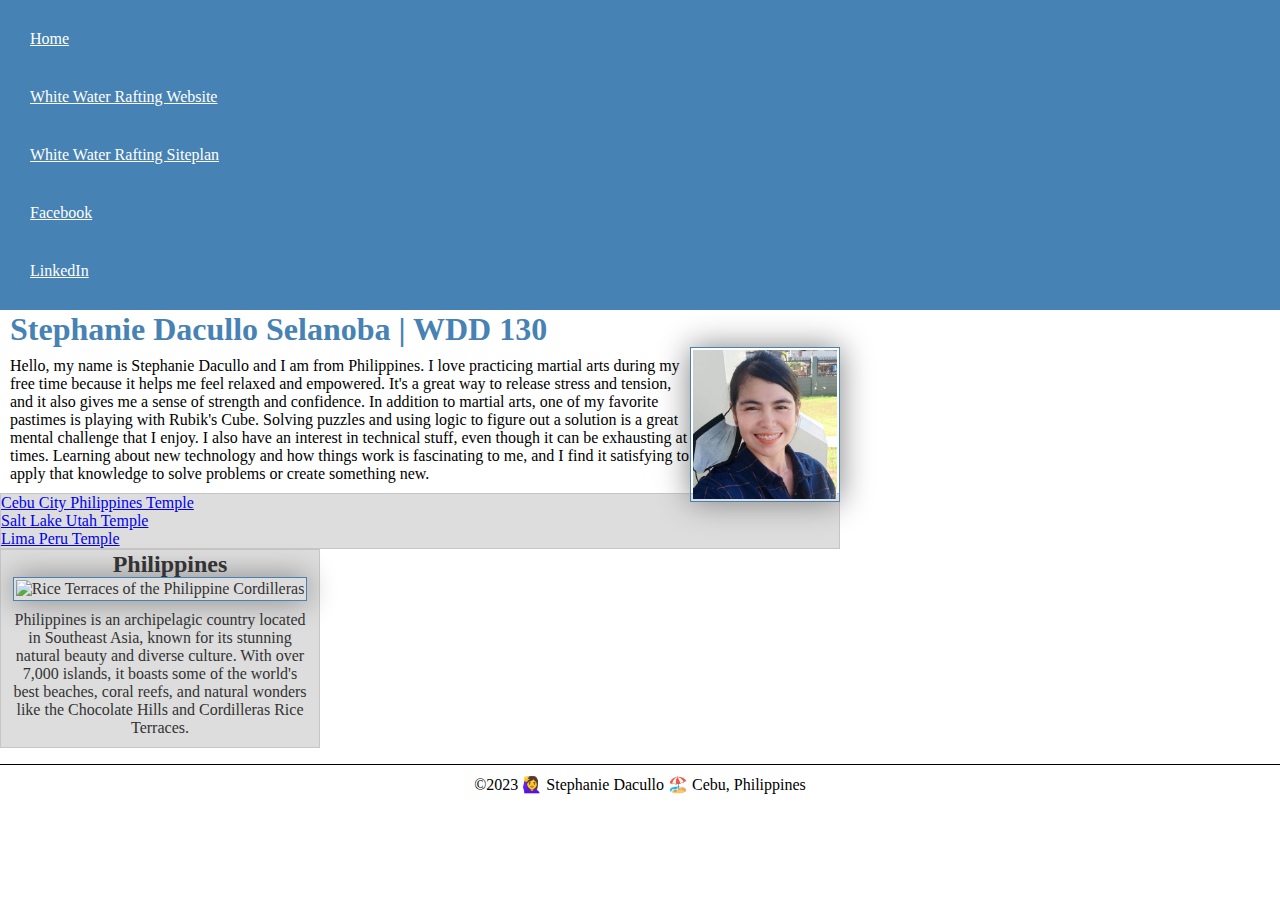
==== index.html @ 7384fcf9 "commit to wdd130" ====
<!DOCTYPE html> 
<html lang="en-US">  
  <head>  
    <meta charset="utf-8">
    <meta name="viewport" content="width=device-width, initial-scale=1.0">
    <title>Stephanie Dacullo Selanoba | WDD 130</title>
    <meta name="description" content="Stephanie Dacullo Selanoba, WDD 130">
    <meta name="author" content="Stephanie Dacullo Selanoba">
    <link rel="stylesheet" href="styles/styles.css">
  </head> 
  <body> 
    <header> 
      <nav> 
        <a href="#">Home</a> 
        <a href="wwr/">White Water Rafting Website</a>
        <a href="wwr/site-plan-rafting.html">White Water Rafting Siteplan</a>
        <a href="https://www.facebook.com/stephlaruga101">Facebook</a>
        <a href="https://www.linkedin.com/in/stephaniedaculloselanoba8726/">LinkedIn</a>
      </nav> 
    </header> 
    <main>
      <h1>Stephanie Dacullo Selanoba | WDD 130</h1>
      <img src="images/profile.jpg" alt="Hello, my name is Stephanie Dacullo" width="200"> 
      <p>Hello, my name is Stephanie Dacullo and I am from Philippines. I love practicing martial arts during my free time because it helps me feel relaxed and empowered. It's a great way to release stress and tension, and it also gives me a sense of strength and confidence. In addition to martial arts, one of my favorite pastimes is playing with Rubik's Cube. Solving puzzles and using logic to figure out a solution is a great mental challenge that I enjoy. I also have an interest in technical stuff, even though it can be exhausting at times. Learning about new technology and how things work is fascinating to me, and I find it satisfying to apply that knowledge to solve problems or create something new. </p>
      <ul class="box">
        <li><a href="https://www.churchofjesuschrist.org/temples/details/cebu-city-philippines-temple?lang=eng" target="_blank">Cebu City Philippines Temple</a></li>
        <li><a href="https://www.churchofjesuschrist.org/temples/details/salt-lake-temple?lang=eng" target="_blank">Salt Lake Utah Temple</a></li>
        <li><a href="https://www.churchofjesuschrist.org/temples/details/lima-peru-temple?lang=eng" target="_blank">Lima Peru Temple</a></li>
      </ul>
    </main> 
    <aside class="box">
      <h2>Philippines</h2>
      <img src="https://images.summitmedia-digital.com/spotph/images/articles/2016/heritage_riceterraces.jpg" alt="Rice Terraces of the Philippine Cordilleras">
      <p>Philippines is an archipelagic country located in Southeast Asia, known for its stunning natural beauty and diverse culture. With over 7,000 islands, it boasts some of the world's best beaches, coral reefs, and natural wonders like the Chocolate Hills and Cordilleras Rice Terraces.</p>
    </aside>
    <footer>
        <p>©2023 🙋‍♀️ Stephanie Dacullo 🏖️ Cebu, Philippines</p> 
    </footer> 
  </body>
  <!-- Date modified: May 1, 2023 -->
</html>
---- styles/styles.css ----
* {
    margin: 0;
    padding: 0;
    box-sizing: border-box;
}
nav {
    background-color: steelblue;
    padding: 10px;
}

nav a {
    color: white;
    display: block;
    padding: 20px;
}

h1 {
    color: steelblue;
    position: relative;
    top: 1px;
    left: 10px;
}

img {
    width: 150px;
    height: auto;
    border: 1px solid steelblue;
    padding: 2px;
    box-shadow: 0 0 30px gray;
}

p {
    padding: 10px;
}

main {
    max-width: 840px;
}

aside {
    text-align: center;
    width: 20em;
}

aside h2 {
    position: relative;
    top: 1px;
    left: 10px;
}

aside img {
    width: 200px;
    height: auto;
}

main img {
    width: 150px;
    height: auto;
    float: right;
}

footer {
    margin-top: 1em;
    border-top: 1px solid #000;
    text-align: center;
}

/* Class Selectors */
.box {
    margin: 1 rem;
    border: 1px solid rgba(0,0,0,.1);
    padding: 1 rem;
    background-color: #ddd;
    color: #333
}
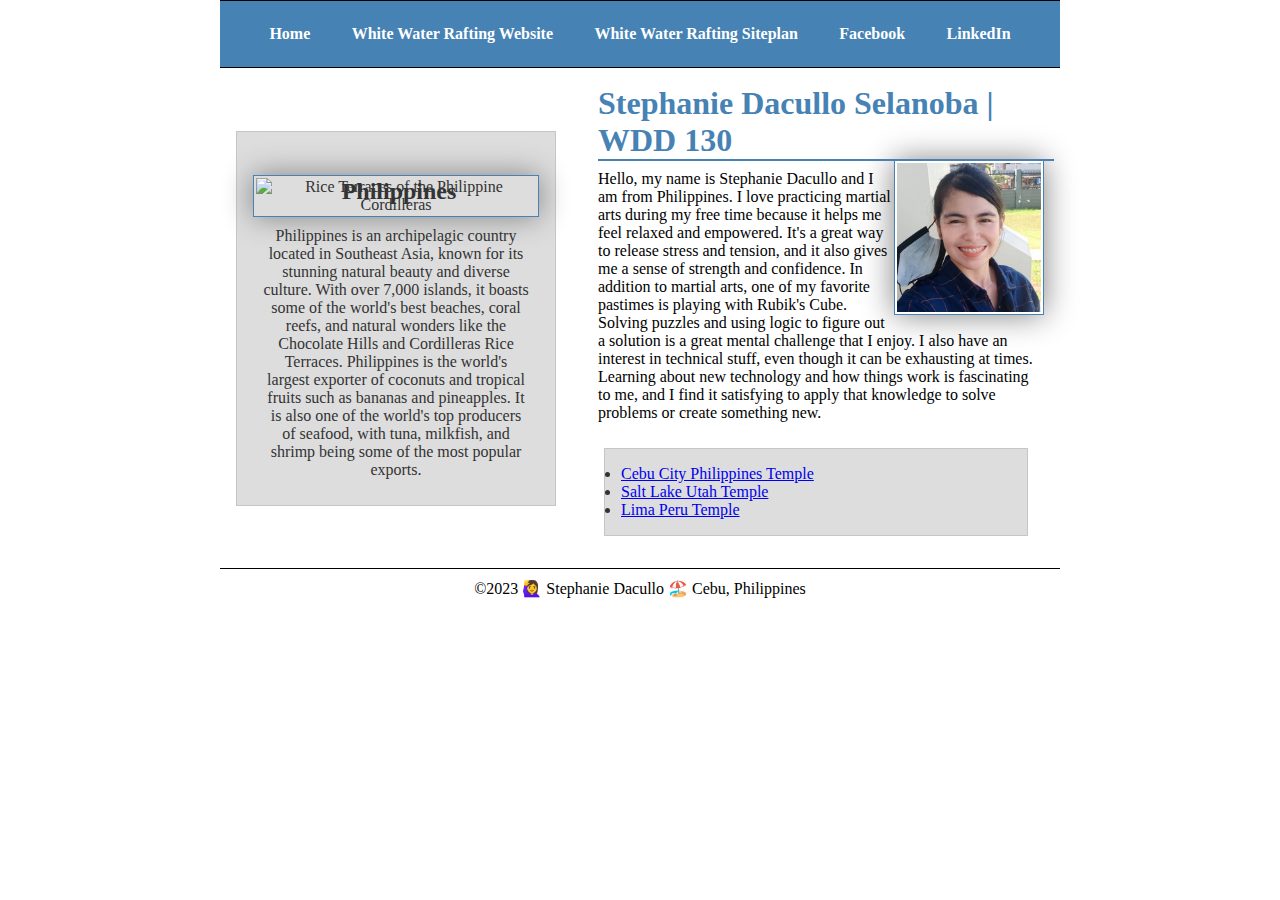
==== commit e7123e1f: "commit" ====
--- a/index.html
+++ b/index.html
@@ -18,6 +18,7 @@
         <a href="https://www.linkedin.com/in/stephaniedaculloselanoba8726/">LinkedIn</a>
       </nav> 
     </header> 
+  <div class="grid">
     <main>
       <h1>Stephanie Dacullo Selanoba | WDD 130</h1>
       <img src="images/profile.jpg" alt="Hello, my name is Stephanie Dacullo" width="200"> 
@@ -31,8 +32,10 @@
     <aside class="box">
       <h2>Philippines</h2>
       <img src="https://images.summitmedia-digital.com/spotph/images/articles/2016/heritage_riceterraces.jpg" alt="Rice Terraces of the Philippine Cordilleras">
-      <p>Philippines is an archipelagic country located in Southeast Asia, known for its stunning natural beauty and diverse culture. With over 7,000 islands, it boasts some of the world's best beaches, coral reefs, and natural wonders like the Chocolate Hills and Cordilleras Rice Terraces.</p>
+      <p>Philippines is an archipelagic country located in Southeast Asia, known for its stunning natural beauty and diverse culture. With over 7,000 islands, it boasts some of the world's best beaches, coral reefs, and natural wonders like the Chocolate Hills and Cordilleras Rice Terraces. 
+        Philippines is the world's largest exporter of coconuts and tropical fruits such as bananas and pineapples. It is also one of the world's top producers of seafood, with tuna, milkfish, and shrimp being some of the most popular exports.</p>
     </aside>
+  </div>
     <footer>
         <p>©2023 🙋‍♀️ Stephanie Dacullo 🏖️ Cebu, Philippines</p> 
     </footer> 
--- a/styles/styles.css
+++ b/styles/styles.css
@@ -5,13 +5,19 @@
 }
 nav {
     background-color: steelblue;
-    padding: 10px;
+    padding: 1rem;
+    display: flex;
+    justify-content: space-evenly;
+    align-items: center;
 }
 
 nav a {
-    color: white;
     display: block;
-    padding: 20px;
+    padding: 0.5rem;
+    text-decoration: none;
+    font-size: 1rem;
+    font-weight: 700;
+    color: #fff;
 }
 
 h1 {
@@ -19,6 +25,7 @@
     position: relative;
     top: 1px;
     left: 10px;
+    border-bottom: 2px solid steelblue;
 }
 
 img {
@@ -33,23 +40,14 @@
     padding: 10px;
 }
 
-main {
-    max-width: 840px;
-}
-
-aside {
-    text-align: center;
-    width: 20em;
-}
-
 aside h2 {
     position: relative;
-    top: 1px;
-    left: 10px;
+    top: 30px;
+    left: 3px;
 }
 
 aside img {
-    width: 200px;
+    width: 270px;
     height: auto;
 }
 
@@ -59,17 +57,41 @@
     float: right;
 }
 
-footer {
+header, .grid, footer {
     margin-top: 1em;
     border-top: 1px solid #000;
+    text-align: left;
+    max-width: 840px;
+    margin: 0 auto;
+}
+
+div.grid {
+    display: grid;
+    align-items: center;
+}
+
+main {
+    grid-column: 2/3;
+    margin: 1rem;
+}
+
+aside {
+    text-align: center;
+    width: 20rem;
+    position: relative;
+    grid-column: 1/2;
+    grid-row: 1/2;
+}
+
+footer {
     text-align: center;
 }
 
 /* Class Selectors */
 .box {
-    margin: 1 rem;
+    margin: 1rem;
     border: 1px solid rgba(0,0,0,.1);
-    padding: 1 rem;
+    padding: 1rem;
     background-color: #ddd;
     color: #333
 }